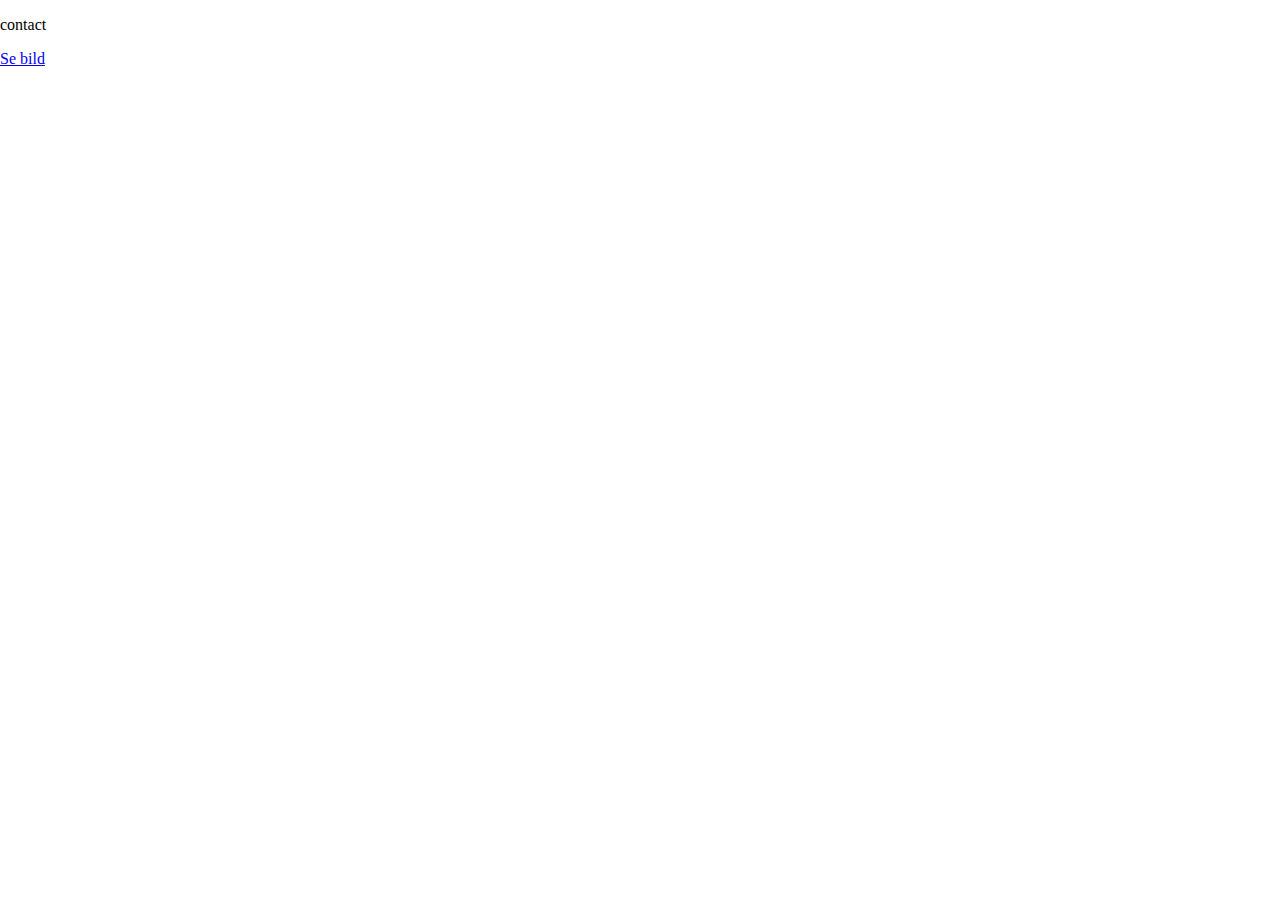
==== index.html @ 0def1620 "first commit" ====
<!DOCTYPE html>
<html lang="en">

<head>
    <meta charset="UTF-8">
    <meta http-equiv="X-UA-Compatible" content="IE=edge">
    <meta name="viewport" content="width=device-width, initial-scale=1.0">
    <title>labb nummer ett </title>
    <link rel="stylesheet" href="style.css">
</head>

<body>
<p>contact</p> 
<a href="#demobild">Se bild</a>
</body>

</html>
---- style.css ----
body {
  margin: 0;
  font-family:  "Times New Roman", Times, serif;
}

.topnav {
  overflow: hidden;
  background-color: rgb(238, 216, 216);
}

.topnav a {
  float: left;
  color: #f2f2f2;
  text-align: center;
  padding: 14px 16px;
  text-decoration: none;
  font-size: 17px;
}

.topnav a:hover {
  background-color: rgb(248, 245, 245);
  color: black;
}

.topnav a.active {
  background-color: #ddd;
  color: white;
}

.dropdown {
  position: relative;
  display: inline-block;
}

.dropdown-content {
  display: none;
  position: absolute;
  background-color: #f9f9f9;
  min-width: 160px;
  box-shadow: 0px 8px 16px 0px rgba(0,0,0,0.2);
  padding: 12px 16px;
  z-index: 1;
}

.dropdown:hover .dropdown-content {
  display: block;
}
footer {
  width: auto;
  height: 20px;
  background-color: rgb(240, 200, 227);
  margin: 8px auto;
}
main {
  width: auto;
  height: 70px;
  background-color: lightcoral;
}

article p:first-child {
  font-size: 120%;
  font-weight: bold;
}  

aside {
  width: 30%;
  padding-left: 15px;
  margin-left: 15px;
  float: right;
  font-style: serif;
  background-color: lightgray;
}
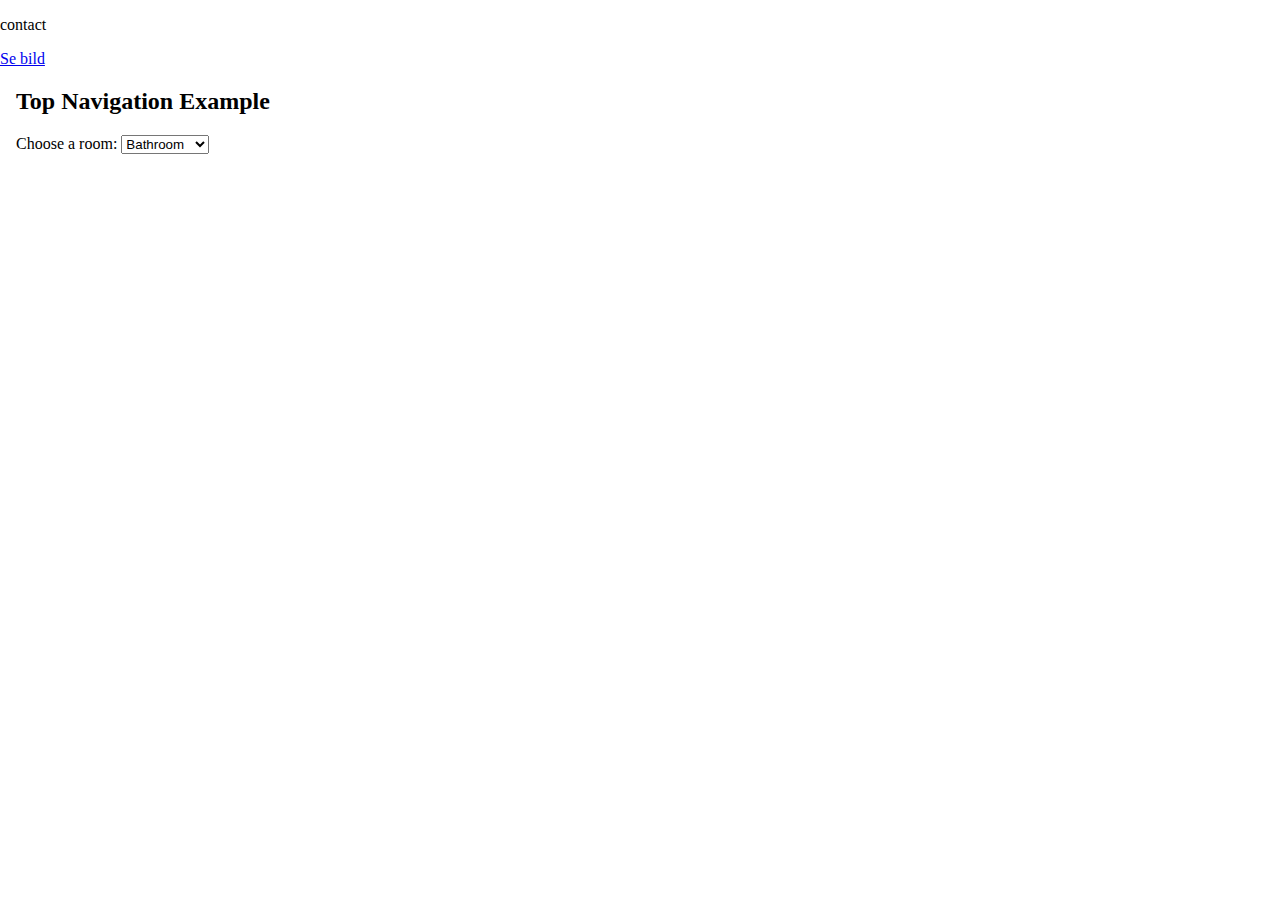
==== commit fc347f06: "all" ====
--- a/index.html
+++ b/index.html
@@ -14,4 +14,14 @@
 <a href="#demobild">Se bild</a>
 </body>
 
-</html>+</html>
+<div style="padding-left:16px">
+    <h2>Top Navigation Example</h2>
+    <label for="cars">Choose a room:</label>
+    <select id="room">
+      <option value="bedroom">bedroom</option>
+      <option value="livingroom">Livingroom</option>
+      <option value="kitchen">Kitchen</option>
+      <option value="bathroom" selected>Bathroom</option>
+    </select>
+  </div>--- a/style.css
+++ b/style.css
@@ -1,6 +1,12 @@
 body {
   margin: 0;
   font-family:  "Times New Roman", Times, serif;
+  font-family: 'Kaisei HarunoUmi', serif;
+}
+
+header {
+  font-family:  "Times New Roman", Times, serif;
+
 }
 
 .topnav {
@@ -45,21 +51,18 @@
 .dropdown:hover .dropdown-content {
   display: block;
 }
-footer {
+
+main {
+  font-size: 20px;
   width: auto;
-  height: 20px;
-  background-color: rgb(240, 200, 227);
-  margin: 8px auto;
-}
-main {
-  width: auto;
-  height: 70px;
-  background-color: lightcoral;
+  height: auto;
+  color: darkgrey;
 }
 
 article p:first-child {
   font-size: 120%;
   font-weight: bold;
+
 }  
 
 aside {
@@ -67,8 +70,20 @@
   padding-left: 15px;
   margin-left: 15px;
   float: right;
-  font-style: serif;
+  font-family: allison;
+  font-size: 130%;
   background-color: lightgray;
+}
+
+.div1 {
+  align-items: center;
+  border-image: auto; 
+}
+footer {
+  width: auto;
+  background-color: rgb(240, 200, 227);
+  margin-top: 200px;
+  position: bottom;
 }
    
   